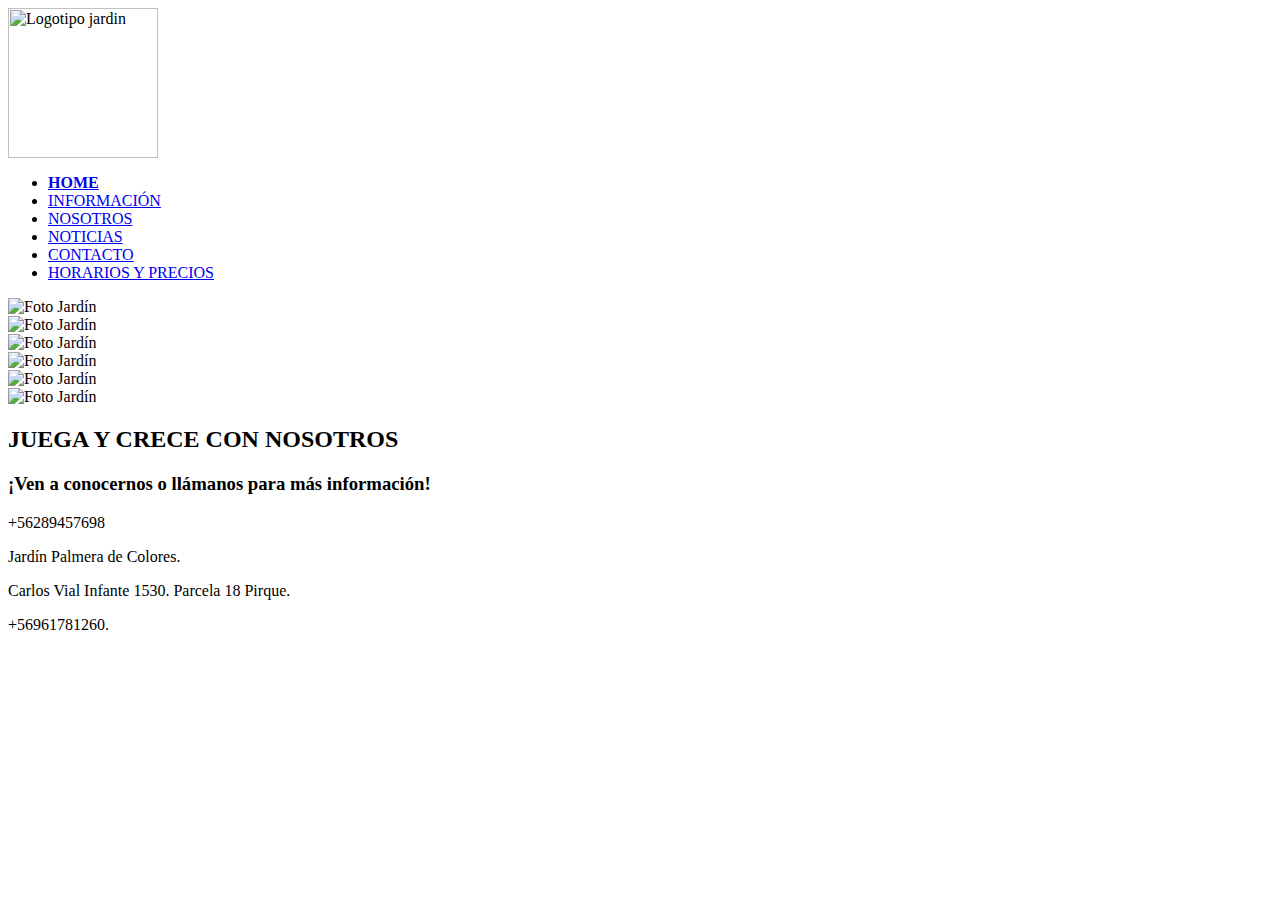
==== index.html @ d73145da "Create index.html" ====
<html>
<head>
	<title>Palmera De Colores</title>
	<link rel="shortcut icon" type="image/x-icon" href="Imagenes/icono.ico"/>
	<meta name="description" content="Jardin Infantil Palmera de colores ubicacion Santiago, Pirque">
	<meta name="Keywords" content="pagina, jardin, infantil, santiago, pirque">
	<link rel="stylesheet" type="text/css" href="css/estiloshome.css">
</head>
<body>
	<header>
		<div>
			<img src="Imagenes/icono.jpg" class="fotopalmeras" alt="Logotipo jardin" width="150">
		</div>
		
		<div class="caja_menu">
			<nav id="menu">
			<ul>
			<li><a href="#"><b>HOME</b></a></li>
			<li><a href="informacion.html">INFORMACIÓN</a></li>
			<li><a href="nosotros.html">NOSOTROS</a></li>
			<li title="Proximamente..."><a href="#">NOTICIAS</a></li>
			<li><a href="contacto.html">CONTACTO</a></li>
			<li><a href="horario.html">HORARIOS Y PRECIOS</a></li>
			</ul>
			</nav>
		</div>
	</header>
	<section class="wrapper">
		<section class="main">
			<article>
				<!--
				<h1 class="titulo"><strong>JARDIN PALMERA DE COLORES</strong></h1> -->
				<div class="primerafoto">
					<img src="Imagenes/foto04.jpg" alt="Foto Jardín" id="fotosjardinportada" class="FOTO1P" title="Foto Jardín">
				</div>
				<div class="segundafoto">
					<img src="Imagenes/foto05.jpg" alt="Foto Jardín" id="fotosjardinportada" class="FOTO2P" title="Foto Jardín">
				</div>
				<div class="tercerafoto">
					<img src="Imagenes/foto06.jpg" alt="Foto Jardín" id="fotosjardinportada" class="FOTO3P" title="Foto Jardín">
				</div>

				<div class="cuartafoto">
					<img src="Imagenes/foto03.jpg" alt="Foto Jardín" id="fotosjardinportada" class="FOTO4P" title="Foto Jardín">
				</div>
				<div class="quintafoto">
					<img src="Imagenes/foto07.jpg" alt="Foto Jardín" id="fotosjardinportada" class="FOTO5P" title="Foto Jardín">
				</div>
				<div class="sextafoto">
					<img src="Imagenes/foto09.jpg" alt="Foto Jardín" id="fotosjardinportada" class="FOTO6P" title="Foto Jardín">
				</div>

				
				<h2 class="titulofotos">JUEGA Y CRECE CON NOSOTROS</h2>

				<div class="caja_abajofotos">
				<h3 class="numero">¡Ven a conocernos o llámanos para más información!</h3>
				<p class="numero2">+56289457698</p>
				</div>
			
			</article>
		</section>
		<footer>
			<div class="footer">
			<p class="footer1">Jardín Palmera de Colores.</p>
			<p class="footer2">Carlos Vial Infante 1530. Parcela 18 Pirque.</p>
			<p class="footer3">+56961781260.</p>
			</div>
		</footer>
	</section>
</body>
</html>
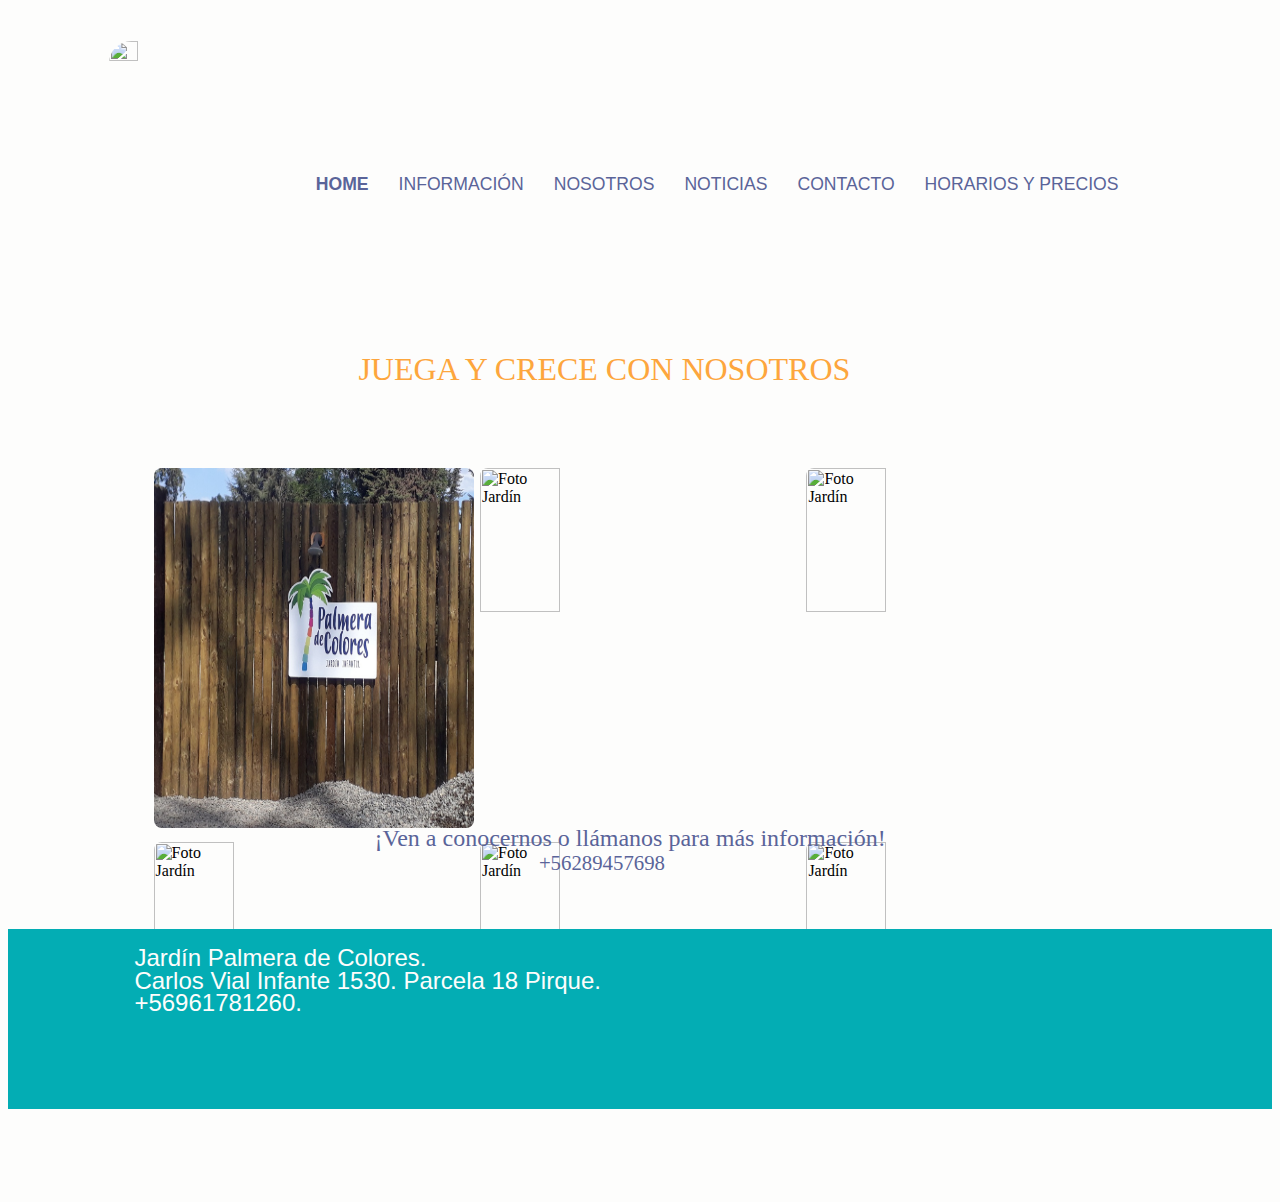
==== commit dea6deef: "Update index.html" ====
--- a/index.html
+++ b/index.html
@@ -4,7 +4,7 @@
 	<link rel="shortcut icon" type="image/x-icon" href="Imagenes/icono.ico"/>
 	<meta name="description" content="Jardin Infantil Palmera de colores ubicacion Santiago, Pirque">
 	<meta name="Keywords" content="pagina, jardin, infantil, santiago, pirque">
-	<link rel="stylesheet" type="text/css" href="css/estiloshome.css">
+	<link rel="stylesheet" type="text/css" href="estiloshome.css">
 </head>
 <body>
 	<header>
@@ -31,7 +31,7 @@
 				<!--
 				<h1 class="titulo"><strong>JARDIN PALMERA DE COLORES</strong></h1> -->
 				<div class="primerafoto">
-					<img src="Imagenes/foto04.jpg" alt="Foto Jardín" id="fotosjardinportada" class="FOTO1P" title="Foto Jardín">
+					<img src="foto04.jpg" alt="Foto Jardín" id="fotosjardinportada" class="FOTO1P" title="Foto Jardín">
 				</div>
 				<div class="segundafoto">
 					<img src="Imagenes/foto05.jpg" alt="Foto Jardín" id="fotosjardinportada" class="FOTO2P" title="Foto Jardín">
--- a/estiloshome.css
+++ b/estiloshome.css
@@ -0,0 +1,47 @@
+body{background: #FDFDFC;} /* #FDFDFC */
+/*Iconos de las esquinas izquierda,derecha*/
+.fotopalmeras{
+  border-radius: 1.4em;
+  position: relative;
+  left: 8%;
+  top: 33px;
+  width: 15%;
+}
+/*Menu de la pagina*/
+.caja_menu{
+  width: 100%;
+  height: 100px;
+  position: relative;
+  top: 100%;
+}
+#menu{
+  position: absolute;
+  top: 6%;left: 20%;
+  width: 80%;
+  margin: auto;
+  font-family: sans-serif;
+  font-size: 1.1em;
+}
+ul{list-style: none;}
+nav li a {color: #5A6499;text-decoration: none;display: inline-block;padding: 10px 15px;}
+ul > li a{float: left;}
+/*Titulo "JUEGA Y CRECE CON NOSOTROS" en naranjo*/
+.titulofotos{position: absolute;top: 36%;left: 28%; font: 200%cursive;color: #FDA63D;}
+/*Organizacion de las fotos*/
+.FOTO1P{position: absolute;top: 52%;left: 12%;width: 25%;height: 40%;border-radius: 0.5em;}
+.FOTO2P{position: absolute;top: 52%;left: 37.5%;width: 25%;height: 40%;border-radius: 0.5em;}
+.FOTO3P{position: absolute;top: 52%;left: 63%;width: 25%;height: 40%;border-radius: 0.5em;}
+.FOTO4P{position: absolute;top: 93.5%;left: 12%;width: 25%;height: 40%;border-radius: 0.5em;}
+.FOTO5P{position: absolute;top: 93.5%;left: 37.5%;width: 25%;height: 40%;border-radius: 0.5em;}
+.FOTO6P{position: absolute;top: 93.5%;left: 63%;width: 25%;height: 40%;border-radius: 0.5em;}
+/*Organizacion de "¡Ven a conocernos o llámanos para más información!" y celular*/
+.caja_abajofotos{width: 100%;height: 100px;position: relative;top: 35em;}
+.numero{position: absolute;left: 29%;font: 150% cursive;color: #5A6499;}
+.numero2{position: absolute;left: 42%;top: 30%;font: 130% cursive;color: #5A6499;}
+/*Organizacion de la caja del footer*/
+.footer{position: relative; height: 180px; top: 24.5em;background: #03ADB4;color: #FDFDFC;border-radius: 0em;font:150% sans-serif;line-height: 40%;}
+/*url(../Imagenes/piedepagina3.jpg) para el backgroun de footer*/
+.footer1{position: absolute;left: 10%;}
+.footer2{position: absolute;left: 10%;top: 13%;}
+.footer3{position: absolute;left: 10%;top: 25%;}
+
